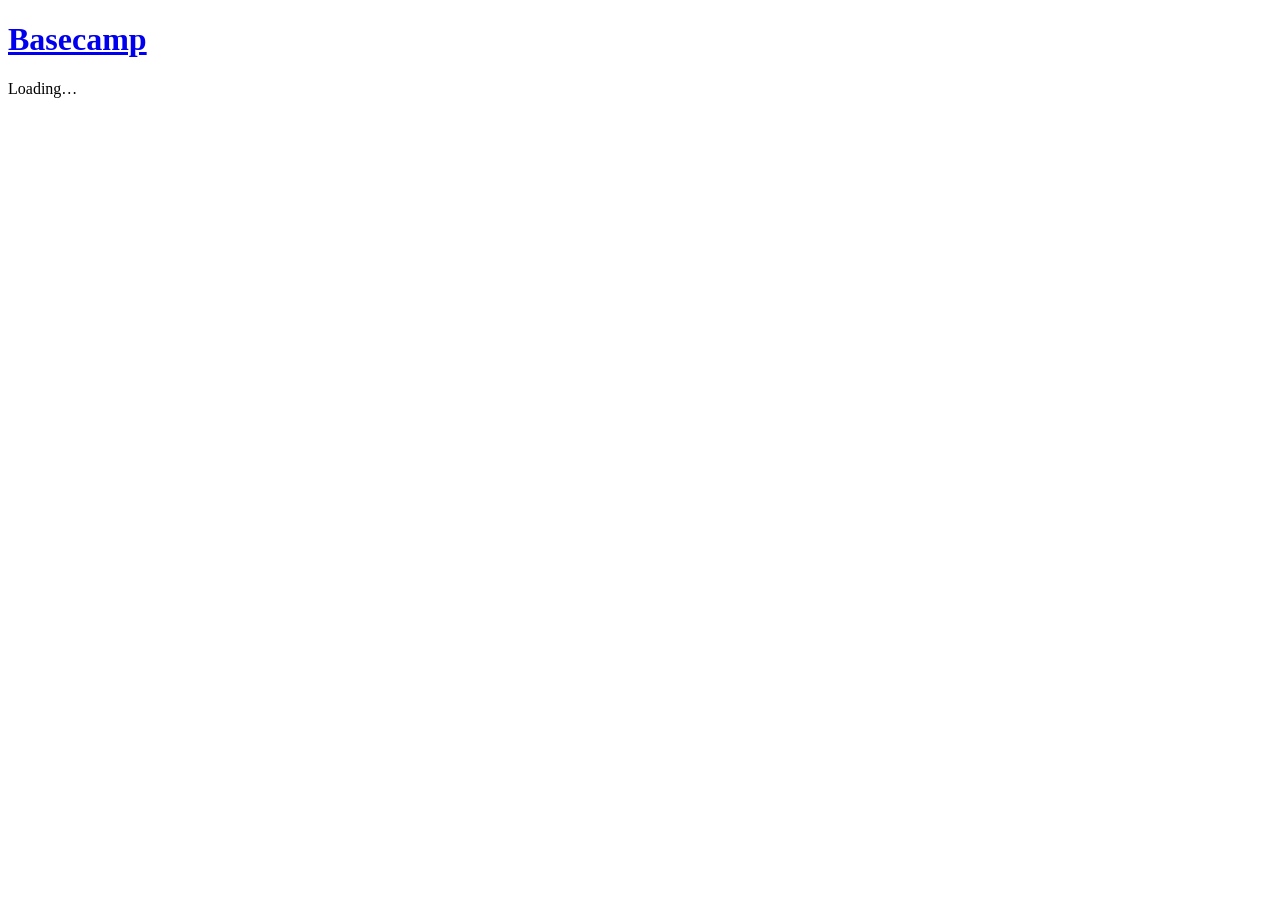
==== basecamp/web/index.html @ ca29994f "Phase 2: web API, auth, status and console WebSockets, pages Plan A auth (D-27..D-29): the Tailscale" ====
<!doctype html>
<html lang="en">
<head>
<meta charset="utf-8">
<meta name="viewport" content="width=device-width, initial-scale=1">
<title>Basecamp</title>
<link rel="stylesheet" href="/static/style.css">
</head>
<body>
<header>
  <h1><a href="#">Basecamp</a></h1>
  <span class="offline" id="offline" hidden>reconnecting…</span>
  <span class="who" id="who"></span>
</header>
<main id="view"><p class="empty">Loading…</p></main>
<script src="/static/common.js"></script>
<script src="/static/app.js"></script>
</body>
</html>
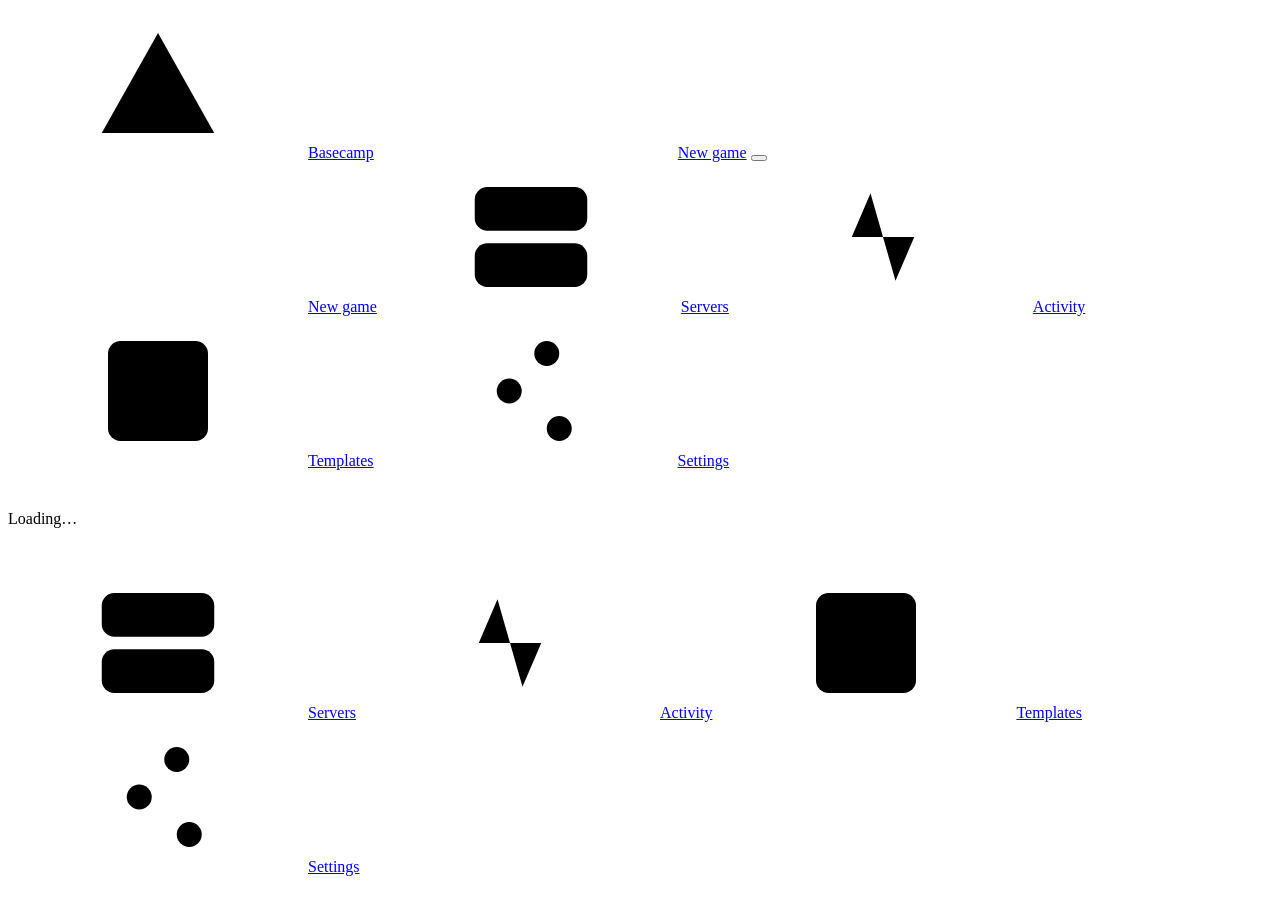
==== commit 67dd55ff: "Batch 3 UI: rebuild the page from the approved mock, bundle the fonts One page for admin and friends" ====
--- a/basecamp/web/index.html
+++ b/basecamp/web/index.html
@@ -2,18 +2,104 @@
 <html lang="en">
 <head>
 <meta charset="utf-8">
-<meta name="viewport" content="width=device-width, initial-scale=1">
+<meta name="viewport" content="width=device-width, initial-scale=1, viewport-fit=cover">
 <title>Basecamp</title>
+<script>
+  // Before the first paint, so a dark theme doesn't flash light (common.js keeps it).
+  try { const t = localStorage.getItem("bc-theme"); if (t === "light" || t === "dark") document.documentElement.dataset.theme = t; } catch (e) { /* follow the system */ }
+</script>
+<link rel="preload" href="/static/fonts/instrument-sans/InstrumentSans-Variable.woff2" as="font" type="font/woff2" crossorigin>
+<link rel="preload" href="/static/fonts/bricolage-grotesque/BricolageGrotesque-Variable.woff2" as="font" type="font/woff2" crossorigin>
 <link rel="stylesheet" href="/static/style.css">
+<meta name="theme-color" content="#ffffff" media="(prefers-color-scheme: light)">
+<meta name="theme-color" content="#161c19" media="(prefers-color-scheme: dark)">
+<meta name="apple-mobile-web-app-capable" content="yes">
+<meta name="mobile-web-app-capable" content="yes">
+<meta name="apple-mobile-web-app-status-bar-style" content="default">
+<meta name="apple-mobile-web-app-title" content="Basecamp">
+<link rel="manifest" href="/static/manifest.webmanifest">
+<link rel="icon" href="/static/icon.svg" type="image/svg+xml">
+<link rel="icon" href="/static/icon-192.png" sizes="192x192" type="image/png">
+<link rel="apple-touch-icon" href="/static/apple-touch-icon.png">
 </head>
-<body>
-<header>
-  <h1><a href="#">Basecamp</a></h1>
-  <span class="offline" id="offline" hidden>reconnecting…</span>
+<body data-role="loading">
+<svg width="0" height="0" style="position:absolute" aria-hidden="true">
+  <defs>
+    <symbol id="i-logo" viewBox="0 0 24 24"><path d="M3 20 12 4l9 16z"/><path d="M9.5 20 12 15.5l2.5 4.5"/></symbol>
+    <symbol id="i-servers" viewBox="0 0 24 24"><rect x="3" y="4" width="18" height="7" rx="2"/><rect x="3" y="13" width="18" height="7" rx="2"/><path d="M7 7.5h.01M7 16.5h.01"/></symbol>
+    <symbol id="i-activity" viewBox="0 0 24 24"><path d="M3 12h4l3-7 4 14 3-7h4"/></symbol>
+    <symbol id="i-plus" viewBox="0 0 24 24"><path d="M12 5v14M5 12h14"/></symbol>
+    <symbol id="i-template" viewBox="0 0 24 24"><rect x="4" y="4" width="16" height="16" rx="2"/><path d="M4 9h16M9 9v11"/></symbol>
+    <symbol id="i-sliders" viewBox="0 0 24 24"><path d="M4 6h9M17 6h3M4 12h3M11 12h9M4 18h11M19 18h1"/><circle cx="15" cy="6" r="2"/><circle cx="9" cy="12" r="2"/><circle cx="17" cy="18" r="2"/></symbol>
+    <symbol id="i-copy" viewBox="0 0 24 24"><rect x="9" y="9" width="11" height="11" rx="2"/><path d="M15 9V5a1 1 0 0 0-1-1H5a1 1 0 0 0-1 1v9a1 1 0 0 0 1 1h4"/></symbol>
+    <symbol id="i-sun" viewBox="0 0 24 24"><circle cx="12" cy="12" r="4"/><path d="M12 2v2M12 20v2M4.9 4.9l1.4 1.4M17.7 17.7l1.4 1.4M2 12h2M20 12h2M4.9 19.1l1.4-1.4M17.7 6.3l1.4-1.4"/></symbol>
+    <symbol id="i-moon" viewBox="0 0 24 24"><path d="M20 14.5A8 8 0 1 1 9.5 4a6.5 6.5 0 0 0 10.5 10.5z"/></symbol>
+    <symbol id="i-auto" viewBox="0 0 24 24"><circle cx="12" cy="12" r="8"/><path d="M12 4a8 8 0 0 1 0 16z" fill="currentColor"/></symbol>
+    <symbol id="i-alert" viewBox="0 0 24 24"><path d="M12 3 2 20h20z"/><path d="M12 10v4M12 17h.01"/></symbol>
+    <symbol id="i-clock" viewBox="0 0 24 24"><circle cx="12" cy="12" r="8.5"/><path d="M12 7.5V12l3 2"/></symbol>
+    <symbol id="i-shield" viewBox="0 0 24 24"><path d="M12 3l7 3v6c0 4-3 7-7 9-4-2-7-5-7-9V6z"/></symbol>
+    <symbol id="i-terminal" viewBox="0 0 24 24"><rect x="3" y="4" width="18" height="16" rx="2"/><path d="M7 9l3 3-3 3M13 15h4"/></symbol>
+    <symbol id="i-file" viewBox="0 0 24 24"><path d="M6 3h8l4 4v14H6z"/><path d="M14 3v4h4"/></symbol>
+    <symbol id="i-box" viewBox="0 0 24 24"><path d="M3 7l9-4 9 4v10l-9 4-9-4z"/><path d="M3 7l9 4 9-4M12 11v10"/></symbol>
+    <symbol id="i-cal" viewBox="0 0 24 24"><rect x="3" y="5" width="18" height="16" rx="2"/><path d="M3 10h18M8 3v4M16 3v4"/></symbol>
+    <symbol id="i-trash" viewBox="0 0 24 24"><path d="M4 7h16M9 7V4h6v3M6 7l1 13h10l1-13"/></symbol>
+    <symbol id="i-bolt" viewBox="0 0 24 24"><path d="M13 2 4 14h7l-1 8 9-12h-7z"/></symbol>
+    <symbol id="i-check" viewBox="0 0 24 24"><path d="M5 12l5 5 9-10"/></symbol>
+    <symbol id="i-download" viewBox="0 0 24 24"><path d="M12 4v11M7 10l5 5 5-5M5 20h14"/></symbol>
+    <symbol id="i-upload" viewBox="0 0 24 24"><path d="M12 20V9M7 14l5-5 5 5M5 4h14"/></symbol>
+    <symbol id="i-users" viewBox="0 0 24 24"><circle cx="9" cy="8" r="3.5"/><path d="M3 20c0-3.3 2.7-6 6-6s6 2.7 6 6M16 4.5a3.5 3.5 0 0 1 0 7M18 14c2 .7 3 2.6 3 6"/></symbol>
+    <symbol id="i-chat" viewBox="0 0 24 24"><path d="M4 5h16v11H9l-5 4z"/></symbol>
+    <symbol id="i-refresh" viewBox="0 0 24 24"><path d="M20 12a8 8 0 1 1-2.3-5.6"/><path d="M20 4v4h-4"/></symbol>
+    <symbol id="i-play" viewBox="0 0 24 24"><path d="M7 5v14l11-7z"/></symbol>
+    <symbol id="i-stop" viewBox="0 0 24 24"><rect x="6" y="6" width="12" height="12" rx="2"/></symbol>
+    <symbol id="i-chevron" viewBox="0 0 24 24"><path d="M9 6l6 6-6 6"/></symbol>
+    <symbol id="i-eye" viewBox="0 0 24 24"><path d="M2 12s3.5-7 10-7 10 7 10 7-3.5 7-10 7S2 12 2 12z"/><circle cx="12" cy="12" r="3"/></symbol>
+    <symbol id="i-wifi" viewBox="0 0 24 24"><path d="M2 9a15 15 0 0 1 20 0M5 12.5a10 10 0 0 1 14 0M8.5 16a5 5 0 0 1 7 0M12 19.5h.01"/></symbol>
+  </defs>
+</svg>
+
+<header class="topbar">
+  <a class="brand" href="#dashboard"><span class="logo"><svg class="i" aria-hidden="true"><use href="#i-logo"/></svg></span><span>Basecamp</span></a>
+  <span class="offline" id="offline" hidden><svg class="i" aria-hidden="true"><use href="#i-wifi"/></svg>Reconnecting…</span>
+  <span class="spacer"></span>
+  <a class="btn primary sm newgame-top admin-only" href="#newgame"><svg class="i" aria-hidden="true"><use href="#i-plus"/></svg>New game</a>
+  <button class="iconbtn" id="theme" type="button" aria-label="Theme: follows the system"></button>
   <span class="who" id="who"></span>
 </header>
-<main id="view"><p class="empty">Loading…</p></main>
+
+<div class="shell">
+  <nav class="side" aria-label="Main">
+    <a class="btn primary admin-only" href="#newgame"><svg class="i" aria-hidden="true"><use href="#i-plus"/></svg>New game</a>
+    <a class="navlink" href="#dashboard" data-nav="dashboard"><svg class="i" aria-hidden="true"><use href="#i-servers"/></svg>Servers</a>
+    <a class="navlink" href="#activity" data-nav="activity"><svg class="i" aria-hidden="true"><use href="#i-activity"/></svg>Activity<span class="count admin-only" data-failcount hidden></span></a>
+    <a class="navlink admin-only" href="#templates" data-nav="templates"><svg class="i" aria-hidden="true"><use href="#i-template"/></svg>Templates</a>
+    <a class="navlink admin-only" href="#prefs" data-nav="prefs"><svg class="i" aria-hidden="true"><use href="#i-sliders"/></svg>Settings</a>
+    <div class="foot" id="side-foot"></div>
+  </nav>
+
+  <main id="main"><p class="hint" style="padding:24px 0">Loading…</p></main>
+</div>
+
+<nav class="tabbar" aria-label="Main">
+  <a href="#dashboard" data-nav="dashboard"><svg class="i" aria-hidden="true"><use href="#i-servers"/></svg>Servers</a>
+  <a href="#activity" data-nav="activity"><svg class="i" aria-hidden="true"><use href="#i-activity"/></svg>Activity<span class="count admin-only" data-failcount hidden></span></a>
+  <a class="admin-only" href="#templates" data-nav="templates"><svg class="i" aria-hidden="true"><use href="#i-template"/></svg>Templates</a>
+  <a class="admin-only" href="#prefs" data-nav="prefs"><svg class="i" aria-hidden="true"><use href="#i-sliders"/></svg>Settings</a>
+</nav>
+
+<dialog id="confirm" aria-labelledby="confirm-title">
+  <form method="dialog" class="inner">
+    <h2 id="confirm-title"></h2>
+    <div id="confirm-body" class="muted"></div>
+    <div class="btnrow">
+      <button class="btn" id="confirm-cancel" value="cancel">Cancel</button>
+      <button class="btn primary" id="confirm-ok" value="ok">OK</button>
+    </div>
+  </form>
+</dialog>
+
 <script src="/static/common.js"></script>
 <script src="/static/app.js"></script>
+<script src="/static/pages.js"></script>
 </body>
 </html>
